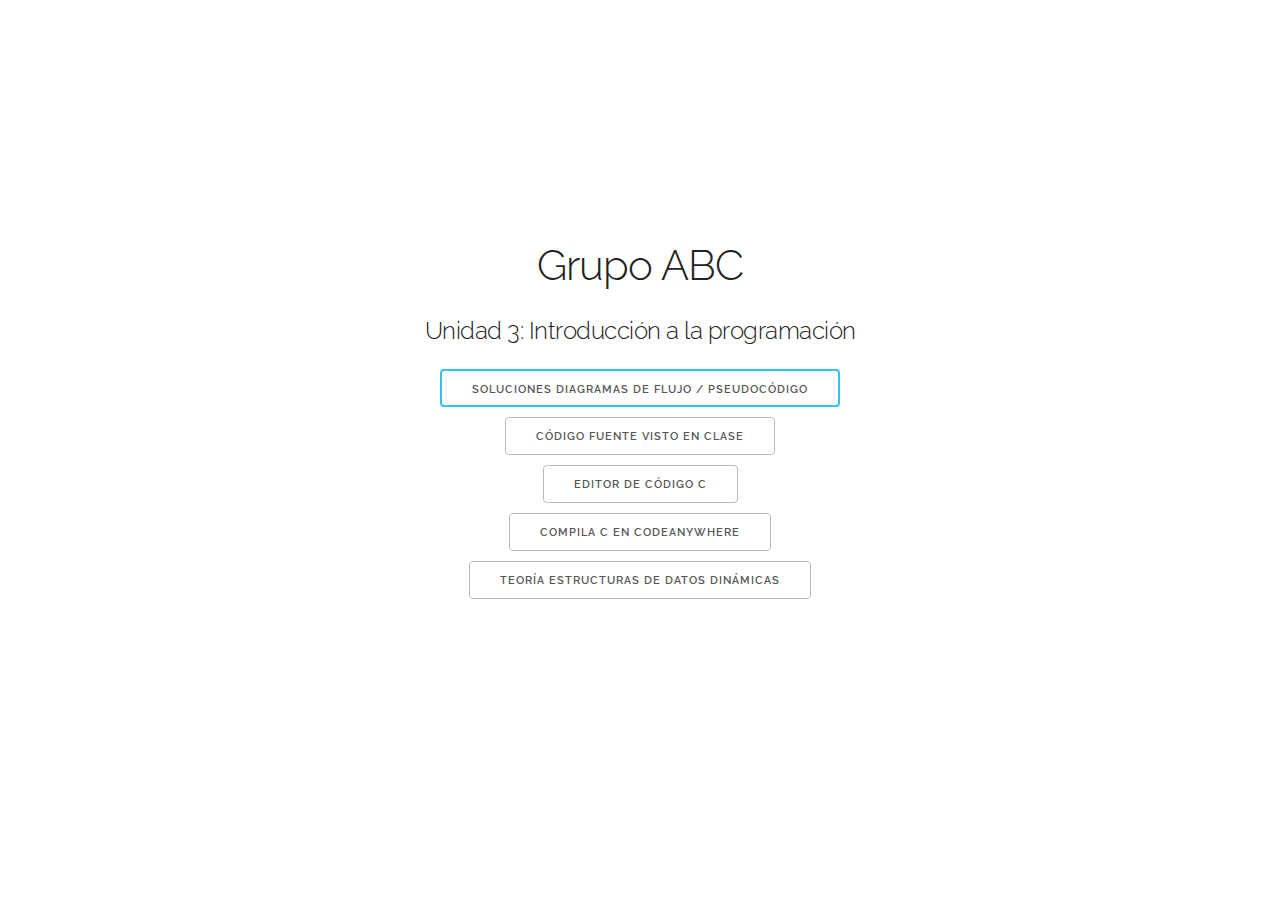
==== abc.html @ 5a09b0c8 "add base website" ====
<!DOCTYPE html>
<html lang="en">
<head>

  <!-- Page Meta
  –––––––––––––––––––––––––––––––––––––––––––––––––– -->
  <meta charset="utf-8">
  <title>Grupo ABC | Librería de recursos TIC SEK-Ciudalcampo | code @ SEKCC</title>
  <meta name="twitter:card" content="summary">
  <meta name="twitter:image" content="images/favicon.png">
  <meta name="og:image" content="images/favicon.png">
  <meta name="og:title" content="Recursos TIC SEK-Ciudalcampo">
  <meta name="twitter:title" content="Recursos TIC SEK-Ciudalcampo">
  <meta name="og:description" content="code @ SEKCC">
  <meta name="twitter:description" content="code @ SEKCC">
  <meta name="description" content="code @ SEKCC">

  <!-- Mobile Handling
  –––––––––––––––––––––––––––––––––––––––––––––––––– -->
  <meta name="viewport" content="width=device-width, initial-scale=1">

  <!-- FONT
  –––––––––––––––––––––––––––––––––––––––––––––––––– -->
  <link href="https://fonts.googleapis.com/css?family=Raleway:300,300i,400,400i,600,600i" rel="stylesheet">

  <!-- CSS
  –––––––––––––––––––––––––––––––––––––––––––––––––– -->
  <link rel="stylesheet" href="css/normalize.css">
  <link rel="stylesheet" href="css/skeleton.css">
  <link rel="stylesheet" href="css/animate.css">
  <link rel="stylesheet" href="css/main.css">

  <!-- Favicon
  –––––––––––––––––––––––––––––––––––––––––––––––––– -->
  <link rel="icon" type="image/png" href="images/favicon.png">

</head>
<body>

  <!-- Primary Layout
  –––––––––––––––––––––––––––––––––––––––––––––––––– -->
  <div class="container main-content animated fadeIn">
    <div class="row">
      <div class="twelve column" style="margin-top: 25%">
        <h2 id="main-title">Grupo ABC</h2>
        <h5>Unidad 3: Introducción a la programación</h5>
          <a class="button button-secondary resource nuevo" href="http://github.com/margobra8/tic/pseudocode">Soluciones Diagramas de flujo / Pseudocódigo</a>
          <br>
          <a class="button button-secondary resource" href="http://github.com/margobra8/tic/src_class">Código fuente visto en clase</a>
          <br>
          <a class="button button-secondary resource" href="http://codeanywhere.com/">Editor de código C</a>
          <br>
          <a class="button button-secondary resource" href="https://www.quora.com/How-do-I-write-and-run-a-C++-program-in-Codeanywhere-a-Cross-Platform-Cloud-IDE">Compila C en Codeanywhere</a>
          <br>
          <a class="button button-secondary resource" href="https://fdoperez.webs.ull.es/doc/matematicas8.pdf">Teoría estructuras de datos dinámicas</a>
      </div>
    </div>
  </div>

<!--   <footer>
    <div class="container">Released under the <a href="http://margobra8.ml/legal/license">MIT License</a>. SEK-Ciudalcampo, <script type="text/javascript">document.write(new Date().getFullYear());</script>. <a href="contact.html">Contact</a>
    </div>
  </footer> -->

  <!-- TYPEFORM
  –––––––––––––––––––––––––––––––––––––––––––––––––– -->
  <script>(function(){var qs,js,q,s,d=document,gi=d.getElementById,ce=d.createElement,gt=d.getElementsByTagName,id='typef_orm_share',b='https://s3-eu-west-1.amazonaws.com/share.typeform.com/';if(!gi.call(d,id)){js=ce.call(d,'script');js.id=id;js.src=b+'share.js';q=gt.call(d,'script')[0];q.parentNode.insertBefore(js,q)}id=id+'_';if(!gi.call(d,id)){qs=ce.call(d,'link');qs.rel='stylesheet';qs.id=id;qs.href='css/form-button.css';s=gt.call(d,'head')[0];s.appendChild(qs,s)}})()</script>
  
  <!-- JS
  –––––––––––––––––––––––––––––––––––––––––––––––––– -->
  <script src="https://code.jquery.com/jquery-3.1.1.min.js" integrity="sha256-hVVnYaiADRTO2PzUGmuLJr8BLUSjGIZsDYGmIJLv2b8=" crossorigin="anonymous">
  </script>
  <script src="http://static.getclicky.com/js" type="text/javascript"></script>
  <script type="text/javascript">try{ clicky.init(101026573); }catch(e){}</script>
  <script src="js/typed.js" type="text/javascript"></script>
  <script src="js/baffle.js" type="text/javascript"></script>
  <script src="js/text-animations.js" type="text/javascript"></script>

<!-- EOF
  –––––––––––––––––––––––––––––––––––––––––––––––––– -->
</body>
</html>
---- css/skeleton.css ----
/*
* Skeleton V2.0.4
* Copyright 2014, Dave Gamache
* www.getskeleton.com
* Free to use under the MIT license.
* http://www.opensource.org/licenses/mit-license.php
* 12/29/2014
*/


/* Table of contents
––––––––––––––––––––––––––––––––––––––––––––––––––
- Grid
- Base Styles
- Typography
- Links
- Buttons
- Forms
- Lists
- Code
- Tables
- Spacing
- Utilities
- Clearing
- Media Queries
*/


/* Grid
–––––––––––––––––––––––––––––––––––––––––––––––––– */
.container {
  position: relative;
  width: 100%;
  max-width: 960px;
  margin: 0 auto;
  padding: 0 20px;
  box-sizing: border-box; }
.column,
.columns {
  width: 100%;
  float: left;
  box-sizing: border-box; }

/* For devices larger than 400px */
@media (min-width: 400px) {
  .container {
    width: 85%;
    padding: 0; }
}

/* For devices larger than 550px */
@media (min-width: 550px) {
  .container {
    width: 80%; }
  .column,
  .columns {
    margin-left: 4%; }
  .column:first-child,
  .columns:first-child {
    margin-left: 0; }

  .one.column,
  .one.columns                    { width: 4.66666666667%; }
  .two.columns                    { width: 13.3333333333%; }
  .three.columns                  { width: 22%;            }
  .four.columns                   { width: 30.6666666667%; }
  .five.columns                   { width: 39.3333333333%; }
  .six.columns                    { width: 48%;            }
  .seven.columns                  { width: 56.6666666667%; }
  .eight.columns                  { width: 65.3333333333%; }
  .nine.columns                   { width: 74.0%;          }
  .ten.columns                    { width: 82.6666666667%; }
  .eleven.columns                 { width: 91.3333333333%; }
  .twelve.columns                 { width: 100%; margin-left: 0; }

  .one-third.column               { width: 30.6666666667%; }
  .two-thirds.column              { width: 65.3333333333%; }

  .one-half.column                { width: 48%; }

  /* Offsets */
  .offset-by-one.column,
  .offset-by-one.columns          { margin-left: 8.66666666667%; }
  .offset-by-two.column,
  .offset-by-two.columns          { margin-left: 17.3333333333%; }
  .offset-by-three.column,
  .offset-by-three.columns        { margin-left: 26%;            }
  .offset-by-four.column,
  .offset-by-four.columns         { margin-left: 34.6666666667%; }
  .offset-by-five.column,
  .offset-by-five.columns         { margin-left: 43.3333333333%; }
  .offset-by-six.column,
  .offset-by-six.columns          { margin-left: 52%;            }
  .offset-by-seven.column,
  .offset-by-seven.columns        { margin-left: 60.6666666667%; }
  .offset-by-eight.column,
  .offset-by-eight.columns        { margin-left: 69.3333333333%; }
  .offset-by-nine.column,
  .offset-by-nine.columns         { margin-left: 78.0%;          }
  .offset-by-ten.column,
  .offset-by-ten.columns          { margin-left: 86.6666666667%; }
  .offset-by-eleven.column,
  .offset-by-eleven.columns       { margin-left: 95.3333333333%; }

  .offset-by-one-third.column,
  .offset-by-one-third.columns    { margin-left: 34.6666666667%; }
  .offset-by-two-thirds.column,
  .offset-by-two-thirds.columns   { margin-left: 69.3333333333%; }

  .offset-by-one-half.column,
  .offset-by-one-half.columns     { margin-left: 52%; }

}


/* Base Styles
–––––––––––––––––––––––––––––––––––––––––––––––––– */
/* NOTE
html is set to 62.5% so that all the REM measurements throughout Skeleton
are based on 10px sizing. So basically 1.5rem = 15px :) */
html {
  font-size: 62.5%; }
body {
  font-size: 1.5em; /* currently ems cause chrome bug misinterpreting rems on body element */
  line-height: 1.6;
  font-weight: 400;
  font-family: "Raleway", "HelveticaNeue", "Helvetica Neue", Helvetica, Arial, sans-serif;
  color: #222; }


/* Typography
–––––––––––––––––––––––––––––––––––––––––––––––––– */
h1, h2, h3, h4, h5, h6 {
  margin-top: 0;
  margin-bottom: 2rem;
  font-weight: 300; }
h1 { font-size: 4.0rem; line-height: 1.2;  letter-spacing: -.1rem;}
h2 { font-size: 3.6rem; line-height: 1.25; letter-spacing: -.1rem; }
h3 { font-size: 3.0rem; line-height: 1.3;  letter-spacing: -.1rem; }
h4 { font-size: 2.4rem; line-height: 1.35; letter-spacing: -.08rem; }
h5 { font-size: 1.8rem; line-height: 1.5;  letter-spacing: -.05rem; }
h6 { font-size: 1.5rem; line-height: 1.6;  letter-spacing: 0; }

/* Larger than phablet */
@media (min-width: 550px) {
  h1 { font-size: 5.0rem; }
  h2 { font-size: 4.2rem; }
  h3 { font-size: 3.6rem; }
  h4 { font-size: 3.0rem; }
  h5 { font-size: 2.4rem; }
  h6 { font-size: 1.5rem; }
}

p {
  margin-top: 0; }


/* Links
–––––––––––––––––––––––––––––––––––––––––––––––––– */
a {
  color: #1EAEDB; }
a:hover {
  color: #0FA0CE; }


/* Buttons
–––––––––––––––––––––––––––––––––––––––––––––––––– */
.button,
button,
input[type="submit"],
input[type="reset"],
input[type="button"] {
  display: inline-block;
  height: 38px;
  padding: 0 30px;
  color: #555;
  text-align: center;
  font-size: 11px;
  font-weight: 600;
  line-height: 38px;
  letter-spacing: .1rem;
  text-transform: uppercase;
  text-decoration: none;
  white-space: nowrap;
  background-color: transparent;
  border-radius: 4px;
  border: 1px solid #bbb;
  cursor: pointer;
  box-sizing: border-box; }
.button:hover,
button:hover,
input[type="submit"]:hover,
input[type="reset"]:hover,
input[type="button"]:hover,
.button:focus,
button:focus,
input[type="submit"]:focus,
input[type="reset"]:focus,
input[type="button"]:focus {
  color: #333;
  border-color: #888;
  outline: 0; }
.button.button-primary,
button.button-primary,
input[type="submit"].button-primary,
input[type="reset"].button-primary,
input[type="button"].button-primary {
  color: #FFF;
  background-color: #33C3F0;
  border-color: #33C3F0; }
.button.button-primary:hover,
button.button-primary:hover,
input[type="submit"].button-primary:hover,
input[type="reset"].button-primary:hover,
input[type="button"].button-primary:hover,
.button.button-primary:focus,
button.button-primary:focus,
input[type="submit"].button-primary:focus,
input[type="reset"].button-primary:focus,
input[type="button"].button-primary:focus {
  color: #FFF;
  background-color: #1EAEDB;
  border-color: #1EAEDB; }


/* Forms
–––––––––––––––––––––––––––––––––––––––––––––––––– */
input[type="email"],
input[type="number"],
input[type="search"],
input[type="text"],
input[type="tel"],
input[type="url"],
input[type="password"],
textarea,
select {
  height: 38px;
  padding: 6px 10px; /* The 6px vertically centers text on FF, ignored by Webkit */
  background-color: #fff;
  border: 1px solid #D1D1D1;
  border-radius: 4px;
  box-shadow: none;
  box-sizing: border-box; }
/* Removes awkward default styles on some inputs for iOS */
input[type="email"],
input[type="number"],
input[type="search"],
input[type="text"],
input[type="tel"],
input[type="url"],
input[type="password"],
textarea {
  -webkit-appearance: none;
     -moz-appearance: none;
          appearance: none; }
textarea {
  min-height: 65px;
  padding-top: 6px;
  padding-bottom: 6px; }
input[type="email"]:focus,
input[type="number"]:focus,
input[type="search"]:focus,
input[type="text"]:focus,
input[type="tel"]:focus,
input[type="url"]:focus,
input[type="password"]:focus,
textarea:focus,
select:focus {
  border: 1px solid #33C3F0;
  outline: 0; }
label,
legend {
  display: block;
  margin-bottom: .5rem;
  font-weight: 600; }
fieldset {
  padding: 0;
  border-width: 0; }
input[type="checkbox"],
input[type="radio"] {
  display: inline; }
label > .label-body {
  display: inline-block;
  margin-left: .5rem;
  font-weight: normal; }


/* Lists
–––––––––––––––––––––––––––––––––––––––––––––––––– */
ul {
  list-style: circle inside; }
ol {
  list-style: decimal inside; }
ol, ul {
  padding-left: 0;
  margin-top: 0; }
ul ul,
ul ol,
ol ol,
ol ul {
  margin: 1.5rem 0 1.5rem 3rem;
  font-size: 90%; }
li {
  margin-bottom: 1rem; }


/* Code
–––––––––––––––––––––––––––––––––––––––––––––––––– */
code {
  padding: .2rem .5rem;
  margin: 0 .2rem;
  font-size: 90%;
  white-space: nowrap;
  background: #F1F1F1;
  border: 1px solid #E1E1E1;
  border-radius: 4px; }
pre > code {
  display: block;
  padding: 1rem 1.5rem;
  white-space: pre; }


/* Tables
–––––––––––––––––––––––––––––––––––––––––––––––––– */
th,
td {
  padding: 12px 15px;
  text-align: left;
  border-bottom: 1px solid #E1E1E1; }
th:first-child,
td:first-child {
  padding-left: 0; }
th:last-child,
td:last-child {
  padding-right: 0; }


/* Spacing
–––––––––––––––––––––––––––––––––––––––––––––––––– */
button,
.button {
  margin-bottom: 1rem; }
input,
textarea,
select,
fieldset {
  margin-bottom: 1.5rem; }
pre,
blockquote,
dl,
figure,
table,
p,
ul,
ol,
form {
  margin-bottom: 2.5rem; }


/* Utilities
–––––––––––––––––––––––––––––––––––––––––––––––––– */
.u-full-width {
  width: 100%;
  box-sizing: border-box; }
.u-max-full-width {
  max-width: 100%;
  box-sizing: border-box; }
.u-pull-right {
  float: right; }
.u-pull-left {
  float: left; }


/* Misc
–––––––––––––––––––––––––––––––––––––––––––––––––– */
hr {
  margin-top: 3rem;
  margin-bottom: 3.5rem;
  border-width: 0;
  border-top: 1px solid #E1E1E1; }


/* Clearing
–––––––––––––––––––––––––––––––––––––––––––––––––– */

/* Self Clearing Goodness */
.container:after,
.row:after,
.u-cf {
  content: "";
  display: table;
  clear: both; }


/* Media Queries
–––––––––––––––––––––––––––––––––––––––––––––––––– */
/*
Note: The best way to structure the use of media queries is to create the queries
near the relevant code. For example, if you wanted to change the styles for buttons
on small devices, paste the mobile query code up in the buttons section and style it
there.
*/


/* Larger than mobile */
@media (min-width: 400px) {}

/* Larger than phablet (also point when grid becomes active) */
@media (min-width: 550px) {}

/* Larger than tablet */
@media (min-width: 750px) {}

/* Larger than desktop */
@media (min-width: 1000px) {}

/* Larger than Desktop HD */
@media (min-width: 1200px) {}
---- css/main.css ----
@media (max-width: 550px), (max-height: 750px) {

    footer {
        box-shadow: 0px 0px 5px gray;
    }
}

ol {
    counter-reset: li;
}

ol li:before {
    content: counter(li) ".";;
    counter-increment: li;
    display: inline-block;
    margin-right: .5rem;
    font-size: 2rem;
    font-weight: 700;
    text-align: center;
}

ol li {
    border-bottom: 1px solid #F2F2F2;
    position: relative;
    display: flex;
    align-items: center;
}

.main-content {
    overflow:auto;
    padding-bottom: 55px;
}

footer {
   position:fixed;
   background: #fff;
   border-top: #222;
   bottom:0px;
   margin-top: -55px; /* negative value of footer height */
   height: 55px;
   width:100%;
   clear:both;
   /* border-style: solid;
   border-width: 1px 0px 0px 0px;
   border-color: #F1F1F1; */
}

.form-error-hidden {
    display: none;
}

.form-error {
    display: auto;
    color: #fff;
    background: #bf0000;
    border-radius: 4px;
    padding-left: 4px;
}

body {
  text-align: center;
}

.resource.nuevo {
  border: 2px solid #33C3F0;
}
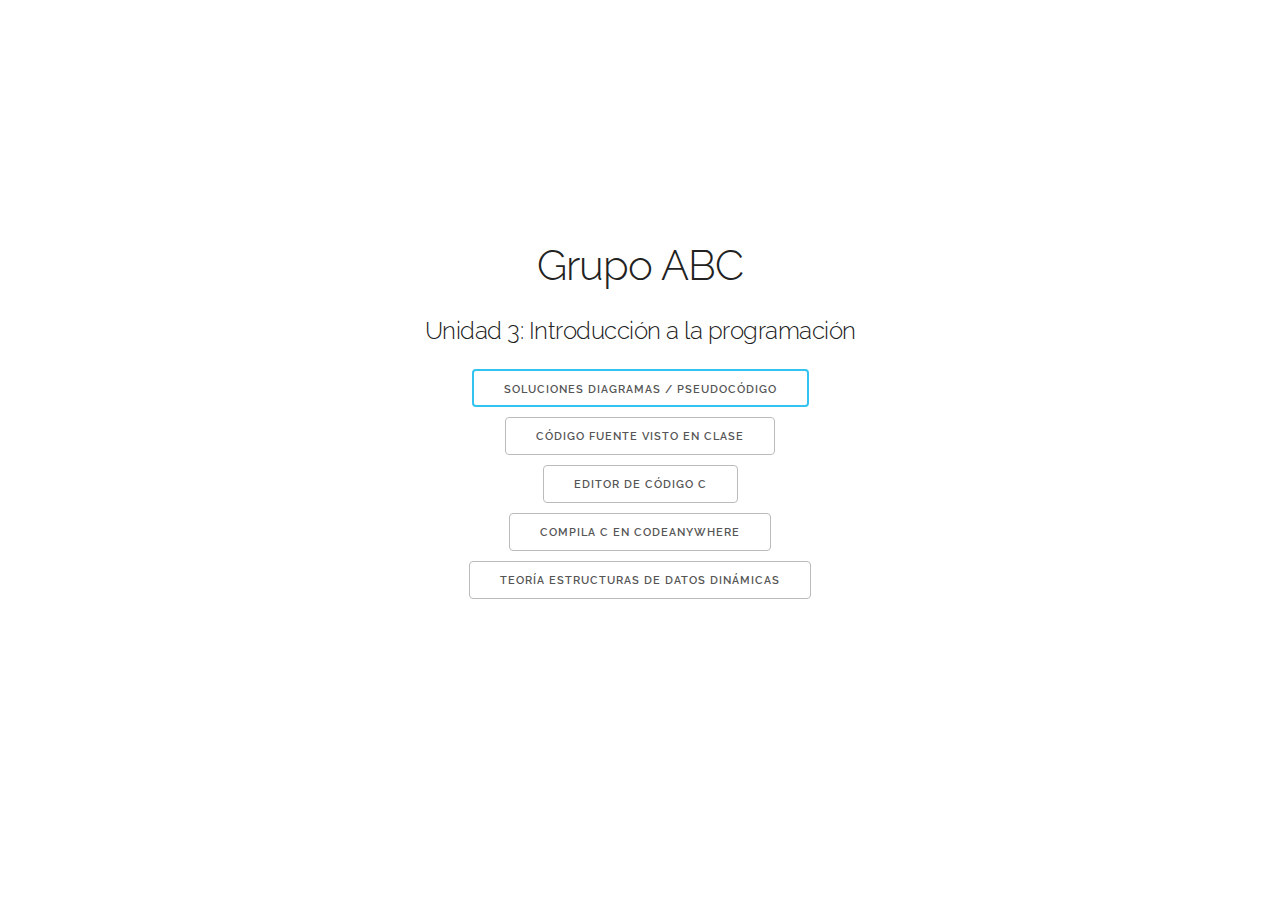
==== commit 49084c7b: "minor fixes" ====
--- a/abc.html
+++ b/abc.html
@@ -44,9 +44,9 @@
       <div class="twelve column" style="margin-top: 25%">
         <h2 id="main-title">Grupo ABC</h2>
         <h5>Unidad 3: Introducción a la programación</h5>
-          <a class="button button-secondary resource nuevo" href="http://github.com/margobra8/tic/pseudocode">Soluciones Diagramas de flujo / Pseudocódigo</a>
+          <a class="button button-secondary resource nuevo" href="https://github.com/margobra8/tic/tree/master/group_abc/pseudocode">Soluciones Diagramas / Pseudocódigo</a>
           <br>
-          <a class="button button-secondary resource" href="http://github.com/margobra8/tic/src_class">Código fuente visto en clase</a>
+          <a class="button button-secondary resource" href="https://github.com/margobra8/tic/tree/master/group_abc/src_class">Código fuente visto en clase</a>
           <br>
           <a class="button button-secondary resource" href="http://codeanywhere.com/">Editor de código C</a>
           <br>
